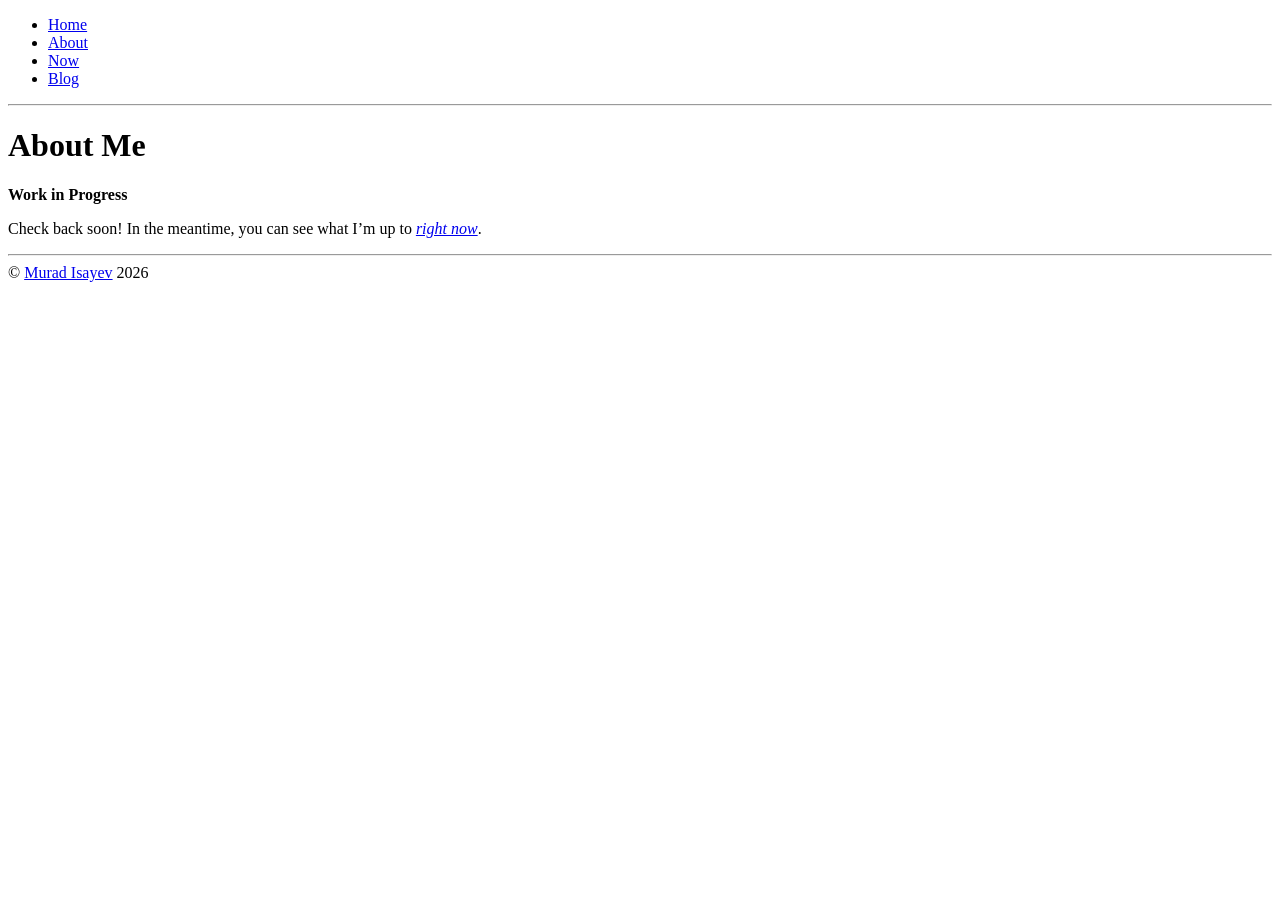
==== public/about/index.html @ 705688ff "Update Home page content and navigation links" ====
<!DOCTYPE html>
<html lang="en-us">
  <head><script src="/livereload.js?mindelay=10&amp;v=2&amp;port=1313&amp;path=livereload" data-no-instant defer></script>
    <meta charset="utf-8">
    <meta name="viewport" content="width=device-width, initial-scale=1">
    <title>About Me | Murad Isayev</title>
    <link rel="stylesheet" href="/css/style.css" />
    <link rel="stylesheet" href="/css/fonts.css" />
    
  </head>

  <body>
    <nav>
    <ul class="menu">
      
      <li><a href="/">Home</a></li>
      
      <li><a href="/about/">About</a></li>
      
      <li><a href="/now/">Now</a></li>
      
      <li><a href="/post/">Blog</a></li>
      
    </ul>
    <hr/>
    </nav>

<div class="article-meta">
<h1><span class="title">About Me</span></h1>


</div>

<main>
<p><strong>Work in Progress</strong></p>
<p>Check back soon! In the meantime, you can see what I&rsquo;m up to <a href="/now"><em>right now</em></a>.</p>

</main>

  <footer>
  
  
  <hr/>
  © <a href="https://muradisayev.me">Murad Isayev</a> 2026
  
  </footer>
  </body>
</html>
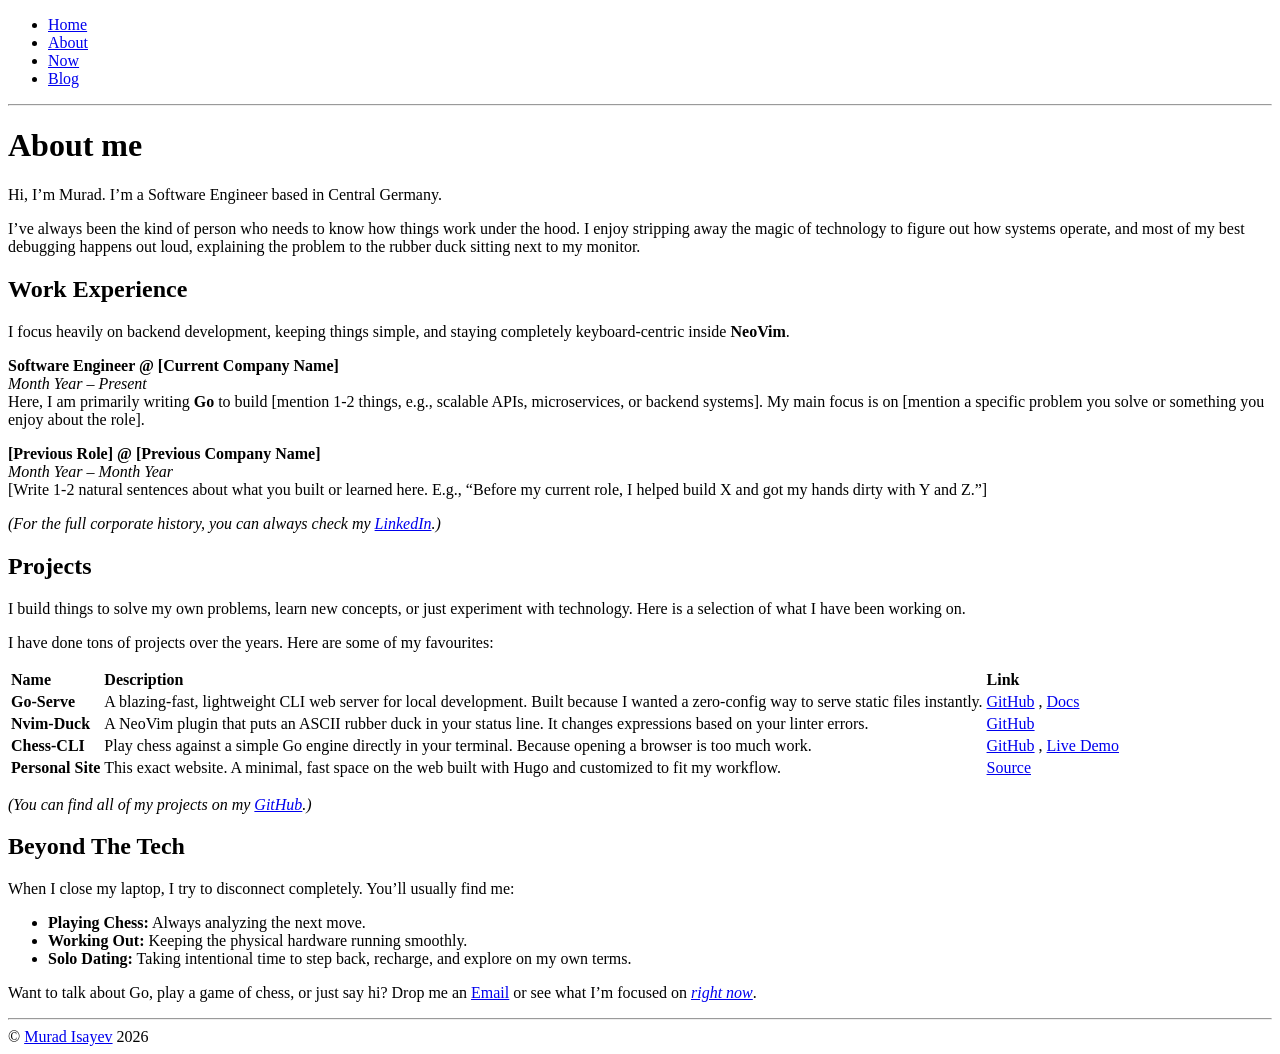
==== commit 55de5040: "feat: add projects table and WIP about page template with profile image" ====
--- a/public/about/index.html
+++ b/public/about/index.html
@@ -3,7 +3,7 @@
   <head><script src="/livereload.js?mindelay=10&amp;v=2&amp;port=1313&amp;path=livereload" data-no-instant defer></script>
     <meta charset="utf-8">
     <meta name="viewport" content="width=device-width, initial-scale=1">
-    <title>About Me | Murad Isayev</title>
+    <title>About me | Murad Isayev</title>
     <link rel="stylesheet" href="/css/style.css" />
     <link rel="stylesheet" href="/css/fonts.css" />
     
@@ -26,14 +26,67 @@
     </nav>
 
 <div class="article-meta">
-<h1><span class="title">About Me</span></h1>
+<h1><span class="title">About me</span></h1>
 
 
 </div>
 
 <main>
-<p><strong>Work in Progress</strong></p>
-<p>Check back soon! In the meantime, you can see what I&rsquo;m up to <a href="/now"><em>right now</em></a>.</p>
+<p>Hi, I&rsquo;m Murad. I&rsquo;m a Software Engineer based in Central Germany.</p>
+<p>I’ve always been the kind of person who needs to know how things work under the hood. I enjoy stripping away the magic of technology to figure out how systems operate, and most of my best debugging happens out loud, explaining the problem to the rubber duck sitting next to my monitor.</p>
+<h2 id="work-experience">Work Experience</h2>
+<p>I focus heavily on backend development, keeping things simple, and staying completely keyboard-centric inside <strong>NeoVim</strong>.</p>
+<p><strong>Software Engineer @ [Current Company Name]</strong><br>
+<em>Month Year – Present</em><br>
+Here, I am primarily writing <strong>Go</strong> to build [mention 1-2 things, e.g., scalable APIs, microservices, or backend systems]. My main focus is on [mention a specific problem you solve or something you enjoy about the role].</p>
+<p><strong>[Previous Role] @ [Previous Company Name]</strong><br>
+<em>Month Year – Month Year</em><br>
+[Write 1-2 natural sentences about what you built or learned here. E.g., &ldquo;Before my current role, I helped build X and got my hands dirty with Y and Z.&rdquo;]</p>
+<p><em>(For the full corporate history, you can always check my <a href="https://linkedin.com/in/muradisayev">LinkedIn</a>.)</em></p>
+<h2 id="projects">Projects</h2>
+<p>I build things to solve my own problems, learn new concepts, or just experiment with technology. Here is a selection of what I have been working on.</p>
+<p>I have done tons of projects over the years. Here are some of my favourites:</p>
+<table>
+	<thead>
+			<tr>
+					<th style="text-align: left">Name</th>
+					<th style="text-align: left">Description</th>
+					<th style="text-align: left">Link</th>
+			</tr>
+	</thead>
+	<tbody>
+			<tr>
+					<td style="text-align: left"><strong>Go-Serve</strong></td>
+					<td style="text-align: left">A blazing-fast, lightweight CLI web server for local development. Built because I wanted a zero-config way to serve static files instantly.</td>
+					<td style="text-align: left"><a href="https://github.com/">GitHub</a> , <a href="https://github.com/">Docs</a></td>
+			</tr>
+			<tr>
+					<td style="text-align: left"><strong>Nvim-Duck</strong></td>
+					<td style="text-align: left">A NeoVim plugin that puts an ASCII rubber duck in your status line. It changes expressions based on your linter errors.</td>
+					<td style="text-align: left"><a href="https://github.com/">GitHub</a></td>
+			</tr>
+			<tr>
+					<td style="text-align: left"><strong>Chess-CLI</strong></td>
+					<td style="text-align: left">Play chess against a simple Go engine directly in your terminal. Because opening a browser is too much work.</td>
+					<td style="text-align: left"><a href="https://github.com/">GitHub</a> , <a href="https://github.com/">Live Demo</a></td>
+			</tr>
+			<tr>
+					<td style="text-align: left"><strong>Personal Site</strong></td>
+					<td style="text-align: left">This exact website. A minimal, fast space on the web built with Hugo and customized to fit my workflow.</td>
+					<td style="text-align: left"><a href="https://github.com/">Source</a></td>
+			</tr>
+	</tbody>
+</table>
+<!-- > **Note:** You can find all of my projects over on my [GitHub](https://github.com/MuradIsayev). -->
+<p><em>(You can find all of my projects on my <a href="https://github.com/MuradIsayev">GitHub</a>.)</em></p>
+<h2 id="beyond-the-tech">Beyond The Tech</h2>
+<p>When I close my laptop, I try to disconnect completely. You’ll usually find me:</p>
+<ul>
+<li><strong>Playing Chess:</strong> Always analyzing the next move.</li>
+<li><strong>Working Out:</strong> Keeping the physical hardware running smoothly.</li>
+<li><strong>Solo Dating:</strong> Taking intentional time to step back, recharge, and explore on my own terms.</li>
+</ul>
+<p>Want to talk about Go, play a game of chess, or just say hi? Drop me an <a href="mailto:isayev.murad@outlook.com">Email</a> or see what I&rsquo;m focused on <a href="/now"><em>right now</em></a>.</p>
 
 </main>
 
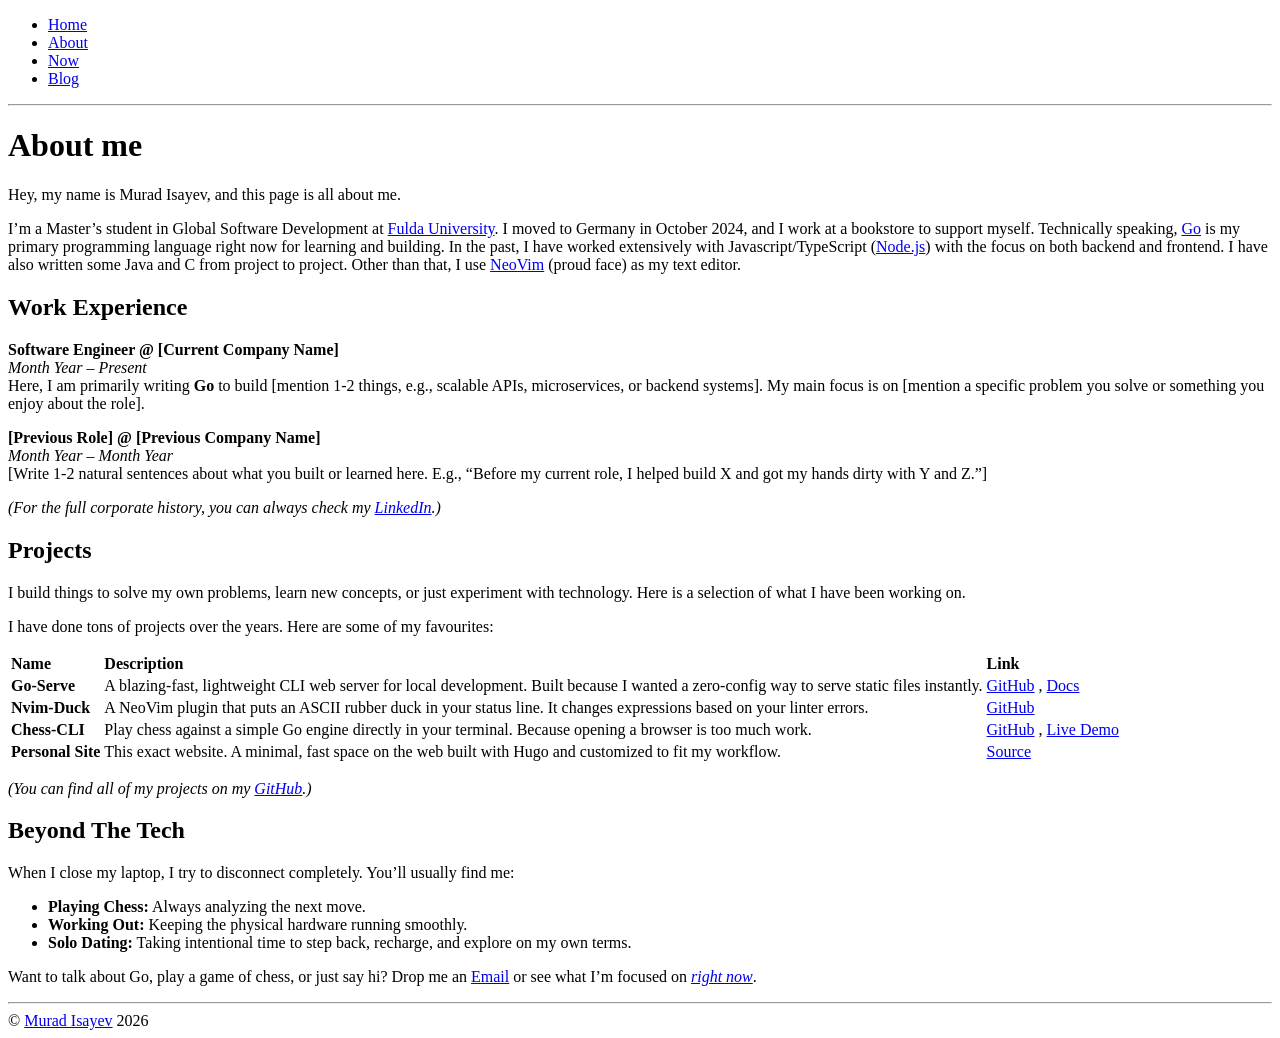
==== commit 40348a2d: "feat(about): add about me introduction" ====
--- a/public/about/index.html
+++ b/public/about/index.html
@@ -32,10 +32,10 @@
 </div>
 
 <main>
-<p>Hi, I&rsquo;m Murad. I&rsquo;m a Software Engineer based in Central Germany.</p>
-<p>I’ve always been the kind of person who needs to know how things work under the hood. I enjoy stripping away the magic of technology to figure out how systems operate, and most of my best debugging happens out loud, explaining the problem to the rubber duck sitting next to my monitor.</p>
+<p>Hey, my name is Murad Isayev, and this page is all about me.</p>
+<p>I&rsquo;m a Master&rsquo;s student in Global Software Development at <a href="https://www.hs-fulda.de/en/">Fulda University</a>. I moved to Germany in October 2024, and I work at a bookstore to support myself.
+Technically speaking, <a href="https://go.dev/">Go</a> is my primary programming language right now for learning and building. In the past, I have worked extensively with Javascript/TypeScript (<a href="https://nodejs.org/">Node.js</a>) with the focus on both backend and frontend. I have also written some Java and C from project to project. Other than that, I use <a href="https://neovim.io/">NeoVim</a> (proud face) as my text editor.</p>
 <h2 id="work-experience">Work Experience</h2>
-<p>I focus heavily on backend development, keeping things simple, and staying completely keyboard-centric inside <strong>NeoVim</strong>.</p>
 <p><strong>Software Engineer @ [Current Company Name]</strong><br>
 <em>Month Year – Present</em><br>
 Here, I am primarily writing <strong>Go</strong> to build [mention 1-2 things, e.g., scalable APIs, microservices, or backend systems]. My main focus is on [mention a specific problem you solve or something you enjoy about the role].</p>
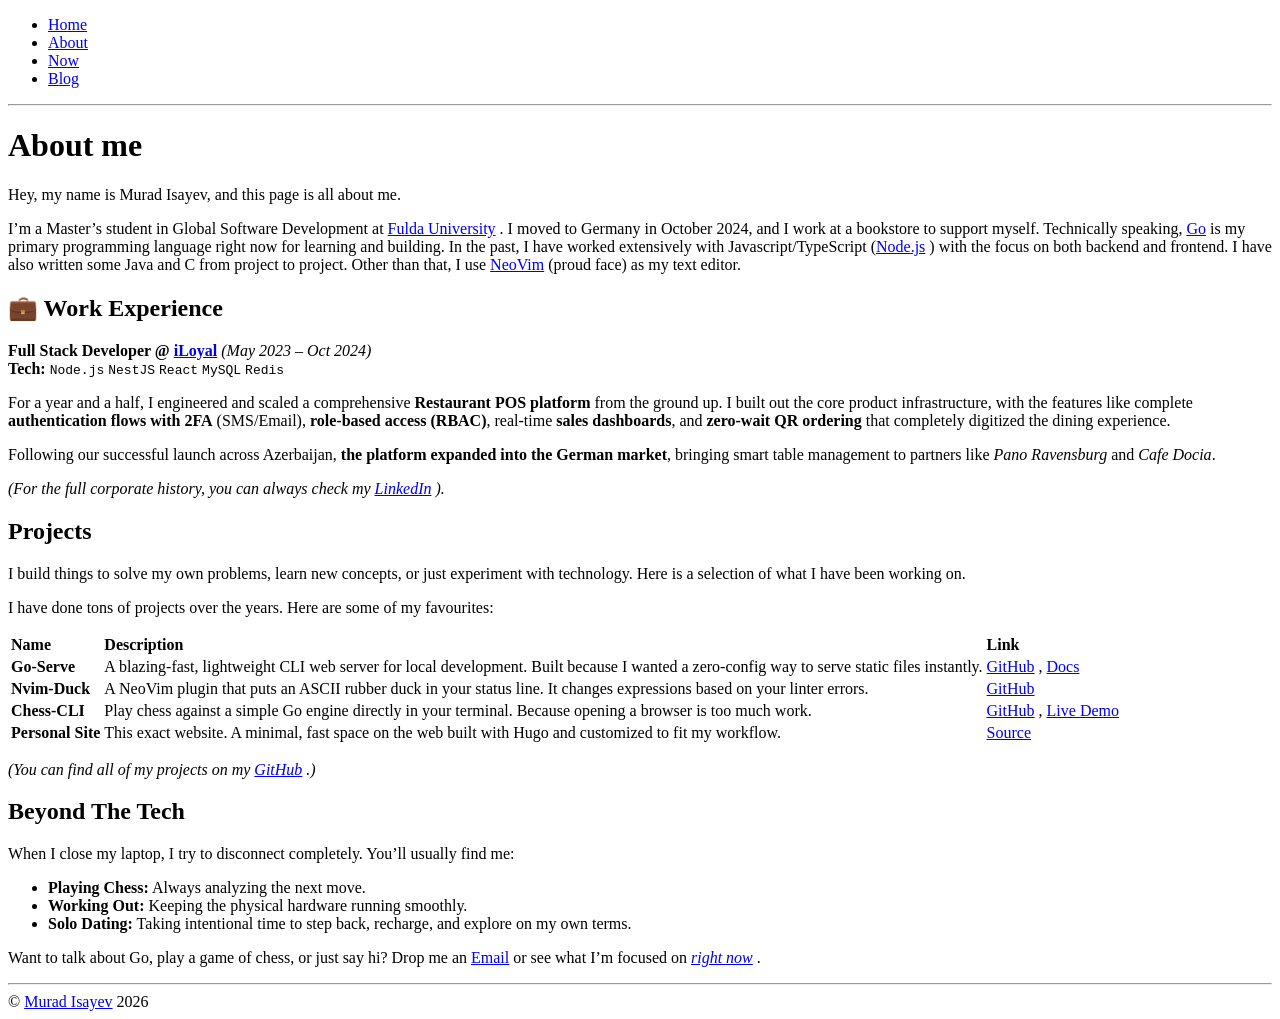
==== commit bd632f9a: "feat: draft initial work experience structure and setup external links" ====
--- a/public/about/index.html
+++ b/public/about/index.html
@@ -33,16 +33,25 @@
 
 <main>
 <p>Hey, my name is Murad Isayev, and this page is all about me.</p>
-<p>I&rsquo;m a Master&rsquo;s student in Global Software Development at <a href="https://www.hs-fulda.de/en/">Fulda University</a>. I moved to Germany in October 2024, and I work at a bookstore to support myself.
-Technically speaking, <a href="https://go.dev/">Go</a> is my primary programming language right now for learning and building. In the past, I have worked extensively with Javascript/TypeScript (<a href="https://nodejs.org/">Node.js</a>) with the focus on both backend and frontend. I have also written some Java and C from project to project. Other than that, I use <a href="https://neovim.io/">NeoVim</a> (proud face) as my text editor.</p>
-<h2 id="work-experience">Work Experience</h2>
-<p><strong>Software Engineer @ [Current Company Name]</strong><br>
-<em>Month Year – Present</em><br>
-Here, I am primarily writing <strong>Go</strong> to build [mention 1-2 things, e.g., scalable APIs, microservices, or backend systems]. My main focus is on [mention a specific problem you solve or something you enjoy about the role].</p>
-<p><strong>[Previous Role] @ [Previous Company Name]</strong><br>
-<em>Month Year – Month Year</em><br>
-[Write 1-2 natural sentences about what you built or learned here. E.g., &ldquo;Before my current role, I helped build X and got my hands dirty with Y and Z.&rdquo;]</p>
-<p><em>(For the full corporate history, you can always check my <a href="https://linkedin.com/in/muradisayev">LinkedIn</a>.)</em></p>
+<p>I&rsquo;m a Master&rsquo;s student in Global Software Development at <a href="https://www.hs-fulda.de/en/"  target="_blank" rel="noopener noreferrer" >Fulda University</a>
+. I moved to Germany in October 2024, and I work at a bookstore to support myself.
+Technically speaking, <a href="https://go.dev/"  target="_blank" rel="noopener noreferrer" >Go</a>
+ is my primary programming language right now for learning and building. In the past, I have worked extensively with Javascript/TypeScript (<a href="https://nodejs.org/"  target="_blank" rel="noopener noreferrer" >Node.js</a>
+) with the focus on both backend and frontend. I have also written some Java and C from project to project. Other than that, I use <a href="https://neovim.io/"  target="_blank" rel="noopener noreferrer" >NeoVim</a>
+ (proud face) as my text editor.</p>
+<h2 id="-work-experience">💼 Work Experience</h2>
+<p><strong>Full Stack Developer @ <a href="https://iloyal.app/"  target="_blank" rel="noopener noreferrer" >iLoyal</a>
+</strong> <em>(May 2023 – Oct 2024)</em><br>
+<strong>Tech:</strong> <code>Node.js</code> <code>NestJS</code> <code>React</code> <code>MySQL</code> <code>Redis</code></p>
+<p>For a year and a half, I engineered and scaled a comprehensive <strong>Restaurant POS platform</strong> from the ground up. I built out the core product infrastructure, with the features like complete <strong>authentication flows with 2FA</strong> (SMS/Email), <strong>role-based access (RBAC)</strong>, real-time <strong>sales dashboards</strong>, and <strong>zero-wait QR ordering</strong> that completely digitized the dining experience.</p>
+<p>Following our successful launch across Azerbaijan, <strong>the platform expanded into the German market</strong>, bringing smart table management to partners like <em>Pano Ravensburg</em> and <em>Cafe Docia</em>.</p>
+<p><em>(For the full corporate history, you can always check my <a href="https://linkedin.com/in/muradisayev"  target="_blank" rel="noopener noreferrer" >LinkedIn</a>
+).</em></p>
+<!-- * **Product Launch & Delivery:** Played a key role in the **official platform launch**, contributing to multiple successful release cycles under strict deadlines. The system is now **widely used by cafes and restaurants across Azerbaijan**. -->
+<!-- * **German Expansion:** Drove the technical rollout into the **German market** (partnering with *Pano Ravensburg* and *Cafe Docia*), deploying **zero-wait QR ordering** and smart table management. -->
+<!-- * **Core Engineering:** Architected a secure B2B registration flow with **Role-Based Access Control (RBAC)** and built interactive, **real-time sales dashboards**. -->
+<!-- * **Feature Optimization:** Implemented automated discount schedulers and drag-and-drop menu prioritization to help businesses **dynamically boost sales**. -->
+<!---->
 <h2 id="projects">Projects</h2>
 <p>I build things to solve my own problems, learn new concepts, or just experiment with technology. Here is a selection of what I have been working on.</p>
 <p>I have done tons of projects over the years. Here are some of my favourites:</p>
@@ -58,27 +67,34 @@
 			<tr>
 					<td style="text-align: left"><strong>Go-Serve</strong></td>
 					<td style="text-align: left">A blazing-fast, lightweight CLI web server for local development. Built because I wanted a zero-config way to serve static files instantly.</td>
-					<td style="text-align: left"><a href="https://github.com/">GitHub</a> , <a href="https://github.com/">Docs</a></td>
+					<td style="text-align: left"><a href="https://github.com/"  target="_blank" rel="noopener noreferrer" >GitHub</a>
+ , <a href="https://github.com/"  target="_blank" rel="noopener noreferrer" >Docs</a>
+</td>
 			</tr>
 			<tr>
 					<td style="text-align: left"><strong>Nvim-Duck</strong></td>
 					<td style="text-align: left">A NeoVim plugin that puts an ASCII rubber duck in your status line. It changes expressions based on your linter errors.</td>
-					<td style="text-align: left"><a href="https://github.com/">GitHub</a></td>
+					<td style="text-align: left"><a href="https://github.com/"  target="_blank" rel="noopener noreferrer" >GitHub</a>
+</td>
 			</tr>
 			<tr>
 					<td style="text-align: left"><strong>Chess-CLI</strong></td>
 					<td style="text-align: left">Play chess against a simple Go engine directly in your terminal. Because opening a browser is too much work.</td>
-					<td style="text-align: left"><a href="https://github.com/">GitHub</a> , <a href="https://github.com/">Live Demo</a></td>
+					<td style="text-align: left"><a href="https://github.com/"  target="_blank" rel="noopener noreferrer" >GitHub</a>
+ , <a href="https://github.com/"  target="_blank" rel="noopener noreferrer" >Live Demo</a>
+</td>
 			</tr>
 			<tr>
 					<td style="text-align: left"><strong>Personal Site</strong></td>
 					<td style="text-align: left">This exact website. A minimal, fast space on the web built with Hugo and customized to fit my workflow.</td>
-					<td style="text-align: left"><a href="https://github.com/">Source</a></td>
+					<td style="text-align: left"><a href="https://github.com/"  target="_blank" rel="noopener noreferrer" >Source</a>
+</td>
 			</tr>
 	</tbody>
 </table>
 <!-- > **Note:** You can find all of my projects over on my [GitHub](https://github.com/MuradIsayev). -->
-<p><em>(You can find all of my projects on my <a href="https://github.com/MuradIsayev">GitHub</a>.)</em></p>
+<p><em>(You can find all of my projects on my <a href="https://github.com/MuradIsayev"  target="_blank" rel="noopener noreferrer" >GitHub</a>
+.)</em></p>
 <h2 id="beyond-the-tech">Beyond The Tech</h2>
 <p>When I close my laptop, I try to disconnect completely. You’ll usually find me:</p>
 <ul>
@@ -86,7 +102,9 @@
 <li><strong>Working Out:</strong> Keeping the physical hardware running smoothly.</li>
 <li><strong>Solo Dating:</strong> Taking intentional time to step back, recharge, and explore on my own terms.</li>
 </ul>
-<p>Want to talk about Go, play a game of chess, or just say hi? Drop me an <a href="mailto:isayev.murad@outlook.com">Email</a> or see what I&rsquo;m focused on <a href="/now"><em>right now</em></a>.</p>
+<p>Want to talk about Go, play a game of chess, or just say hi? Drop me an <a href="mailto:isayev.murad@outlook.com" >Email</a>
+ or see what I&rsquo;m focused on <a href="/now" ><em>right now</em></a>
+.</p>
 
 </main>
 
@@ -94,7 +112,8 @@
   
   
   <hr/>
-  © <a href="https://muradisayev.me">Murad Isayev</a> 2026
+  © <a href="https://muradisayev.me"  target="_blank" rel="noopener noreferrer" >Murad Isayev</a>
+ 2026
   
   </footer>
   </body>
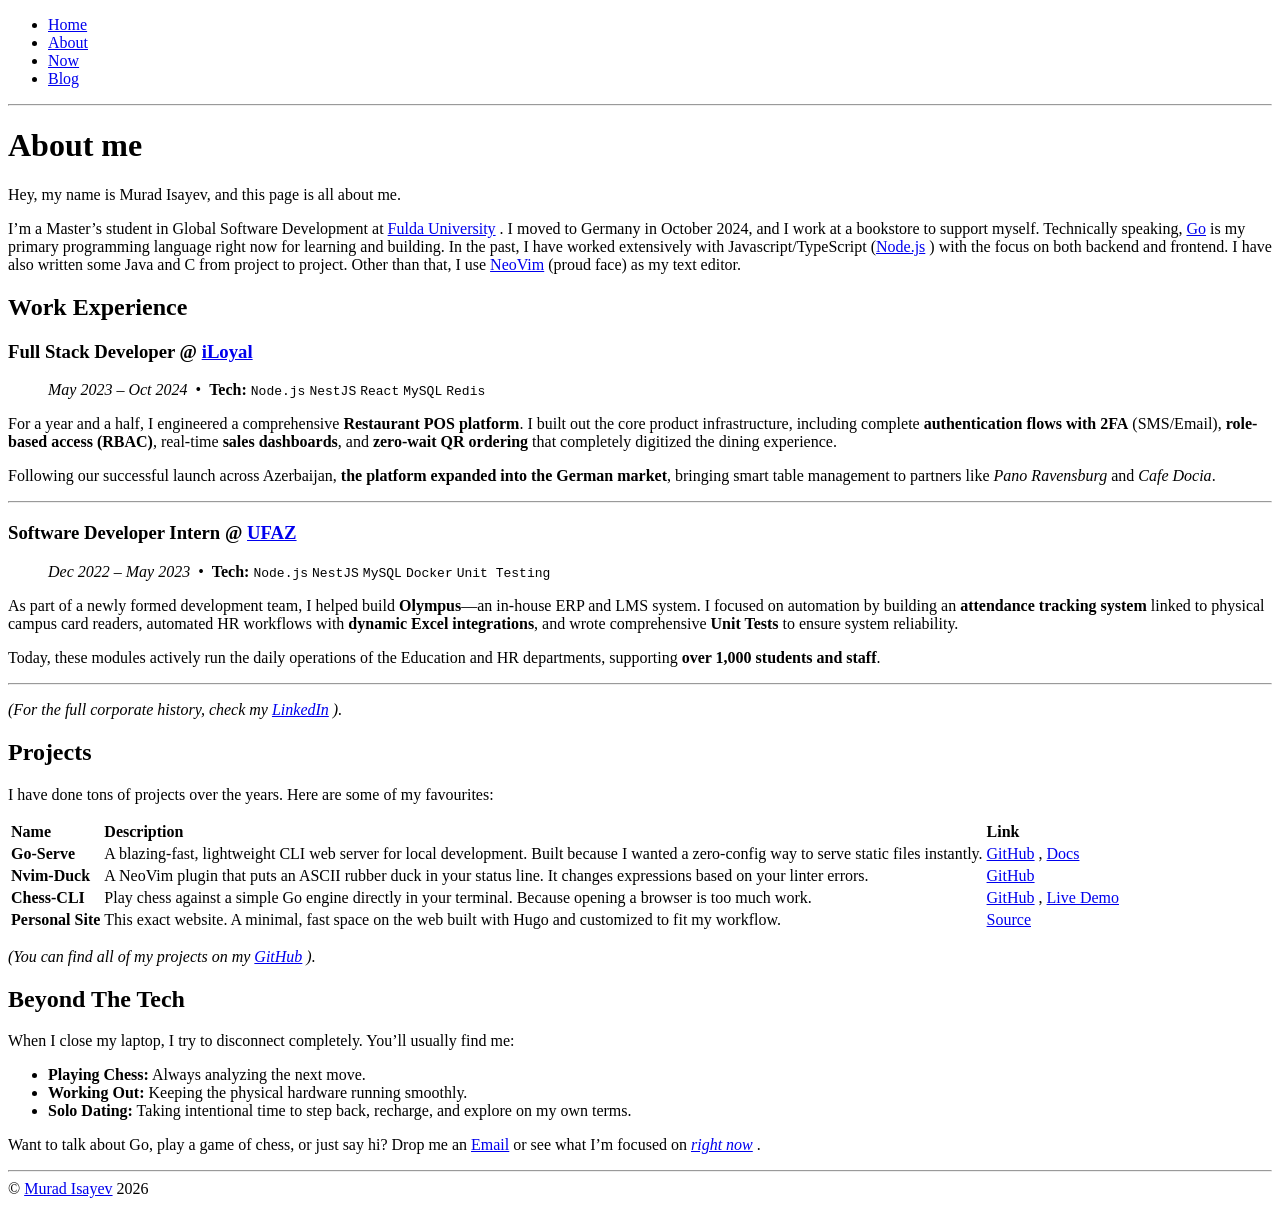
==== commit ab9d2cc6: "feat(about): complete work experience section with new structure" ====
--- a/public/about/index.html
+++ b/public/about/index.html
@@ -39,21 +39,38 @@
  is my primary programming language right now for learning and building. In the past, I have worked extensively with Javascript/TypeScript (<a href="https://nodejs.org/"  target="_blank" rel="noopener noreferrer" >Node.js</a>
 ) with the focus on both backend and frontend. I have also written some Java and C from project to project. Other than that, I use <a href="https://neovim.io/"  target="_blank" rel="noopener noreferrer" >NeoVim</a>
  (proud face) as my text editor.</p>
-<h2 id="-work-experience">💼 Work Experience</h2>
-<p><strong>Full Stack Developer @ <a href="https://iloyal.app/"  target="_blank" rel="noopener noreferrer" >iLoyal</a>
-</strong> <em>(May 2023 – Oct 2024)</em><br>
-<strong>Tech:</strong> <code>Node.js</code> <code>NestJS</code> <code>React</code> <code>MySQL</code> <code>Redis</code></p>
-<p>For a year and a half, I engineered and scaled a comprehensive <strong>Restaurant POS platform</strong> from the ground up. I built out the core product infrastructure, with the features like complete <strong>authentication flows with 2FA</strong> (SMS/Email), <strong>role-based access (RBAC)</strong>, real-time <strong>sales dashboards</strong>, and <strong>zero-wait QR ordering</strong> that completely digitized the dining experience.</p>
+<h2 id="work-experience">Work Experience</h2>
+<h3 id="full-stack-developer--iloyal">Full Stack Developer @ <a href="https://iloyal.app/"  target="_blank" rel="noopener noreferrer" >iLoyal</a>
+</h3>
+<blockquote>
+<p><em>May 2023 – Oct 2024</em>  •  <strong>Tech:</strong> <kbd>Node.js</kbd> <kbd>NestJS</kbd> <kbd>React</kbd> <kbd>MySQL</kbd> <kbd>Redis</kbd></p>
+</blockquote>
+<p>For a year and a half, I engineered a comprehensive <strong>Restaurant POS platform</strong>. I built out the core product infrastructure, including complete <strong>authentication flows with 2FA</strong> (SMS/Email), <strong>role-based access (RBAC)</strong>, real-time <strong>sales dashboards</strong>, and <strong>zero-wait QR ordering</strong> that completely digitized the dining experience.</p>
 <p>Following our successful launch across Azerbaijan, <strong>the platform expanded into the German market</strong>, bringing smart table management to partners like <em>Pano Ravensburg</em> and <em>Cafe Docia</em>.</p>
-<p><em>(For the full corporate history, you can always check my <a href="https://linkedin.com/in/muradisayev"  target="_blank" rel="noopener noreferrer" >LinkedIn</a>
+<hr>
+<h3 id="software-developer-intern--ufaz">Software Developer Intern @ <a href="https://www.ufaz.az/"  target="_blank" rel="noopener noreferrer" >UFAZ</a>
+</h3>
+<blockquote>
+<p><em>Dec 2022 – May 2023</em>  •  <strong>Tech:</strong> <kbd>Node.js</kbd> <kbd>NestJS</kbd> <kbd>MySQL</kbd> <kbd>Docker</kbd> <kbd>Unit Testing</kbd></p>
+</blockquote>
+<p>As part of a newly formed development team, I helped build <strong>Olympus</strong>—an in-house ERP and LMS system. I focused on automation by building an <strong>attendance tracking system</strong> linked to physical campus card readers, automated HR workflows with <strong>dynamic Excel integrations</strong>, and wrote comprehensive <strong>Unit Tests</strong> to ensure system reliability.</p>
+<p>Today, these modules actively run the daily operations of the Education and HR departments, supporting <strong>over 1,000 students and staff</strong>.</p>
+<hr>
+<p><em>(For the full corporate history, check my <a href="https://linkedin.com/in/muradisayev"  target="_blank" rel="noopener noreferrer" >LinkedIn</a>
 ).</em></p>
 <!-- * **Product Launch & Delivery:** Played a key role in the **official platform launch**, contributing to multiple successful release cycles under strict deadlines. The system is now **widely used by cafes and restaurants across Azerbaijan**. -->
 <!-- * **German Expansion:** Drove the technical rollout into the **German market** (partnering with *Pano Ravensburg* and *Cafe Docia*), deploying **zero-wait QR ordering** and smart table management. -->
 <!-- * **Core Engineering:** Architected a secure B2B registration flow with **Role-Based Access Control (RBAC)** and built interactive, **real-time sales dashboards**. -->
 <!-- * **Feature Optimization:** Implemented automated discount schedulers and drag-and-drop menu prioritization to help businesses **dynamically boost sales**. -->
 <!---->
+<!-- Platform Architecture: Co-developed Olympus, an in-house ERP and LMS system that centralized daily academic and administrative operations for 1,000+ students and staff. -->
+<!---->
+<!-- Hardware Integration: Engineered an automated attendance tracking module linking directly to physical campus card readers, eliminating manual tracking. -->
+<!---->
+<!-- Workflow Automation: Streamlined HR department operations by developing dynamic Excel integrations to replace manual administrative data entry. -->
+<!---->
+<!-- System Reliability: Implemented comprehensive Unit Tests to minimize production errors, ensure stable deployments, and accelerate the team's development cycles. -->
 <h2 id="projects">Projects</h2>
-<p>I build things to solve my own problems, learn new concepts, or just experiment with technology. Here is a selection of what I have been working on.</p>
 <p>I have done tons of projects over the years. Here are some of my favourites:</p>
 <table>
 	<thead>
@@ -94,7 +111,7 @@
 </table>
 <!-- > **Note:** You can find all of my projects over on my [GitHub](https://github.com/MuradIsayev). -->
 <p><em>(You can find all of my projects on my <a href="https://github.com/MuradIsayev"  target="_blank" rel="noopener noreferrer" >GitHub</a>
-.)</em></p>
+).</em></p>
 <h2 id="beyond-the-tech">Beyond The Tech</h2>
 <p>When I close my laptop, I try to disconnect completely. You’ll usually find me:</p>
 <ul>
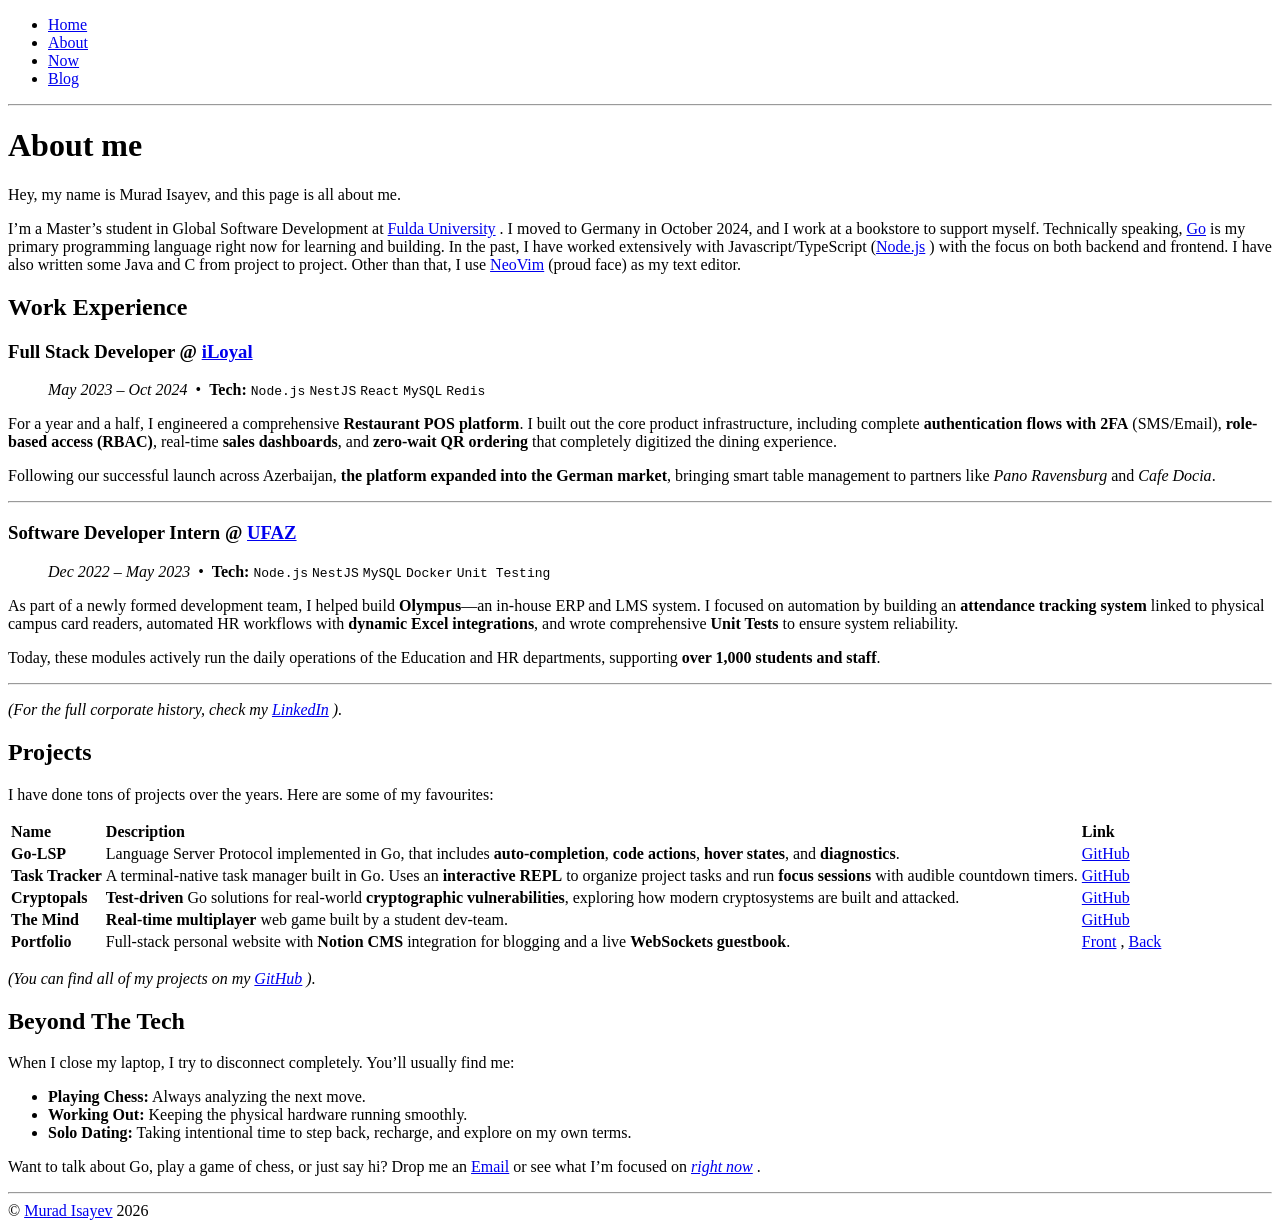
==== commit 361ffabf: "feat(projects): complete projects section with descriptions, links, and highlights" ====
--- a/public/about/index.html
+++ b/public/about/index.html
@@ -82,34 +82,38 @@
 	</thead>
 	<tbody>
 			<tr>
-					<td style="text-align: left"><strong>Go-Serve</strong></td>
-					<td style="text-align: left">A blazing-fast, lightweight CLI web server for local development. Built because I wanted a zero-config way to serve static files instantly.</td>
-					<td style="text-align: left"><a href="https://github.com/"  target="_blank" rel="noopener noreferrer" >GitHub</a>
- , <a href="https://github.com/"  target="_blank" rel="noopener noreferrer" >Docs</a>
+					<td style="text-align: left"><strong>Go-LSP</strong></td>
+					<td style="text-align: left">Language Server Protocol implemented in Go, that includes <strong>auto-completion</strong>, <strong>code actions</strong>, <strong>hover states</strong>, and <strong>diagnostics</strong>.</td>
+					<td style="text-align: left"><a href="https://github.com/MuradIsayev/go-lsp"  target="_blank" rel="noopener noreferrer" >GitHub</a>
 </td>
 			</tr>
 			<tr>
-					<td style="text-align: left"><strong>Nvim-Duck</strong></td>
-					<td style="text-align: left">A NeoVim plugin that puts an ASCII rubber duck in your status line. It changes expressions based on your linter errors.</td>
-					<td style="text-align: left"><a href="https://github.com/"  target="_blank" rel="noopener noreferrer" >GitHub</a>
+					<td style="text-align: left"><strong>Task Tracker</strong></td>
+					<td style="text-align: left">A terminal-native task manager built in Go. Uses an <strong>interactive REPL</strong> to organize project tasks and run <strong>focus sessions</strong> with audible countdown timers.</td>
+					<td style="text-align: left"><a href="https://github.com/MuradIsayev/todo-tracker-go"  target="_blank" rel="noopener noreferrer" >GitHub</a>
 </td>
 			</tr>
 			<tr>
-					<td style="text-align: left"><strong>Chess-CLI</strong></td>
-					<td style="text-align: left">Play chess against a simple Go engine directly in your terminal. Because opening a browser is too much work.</td>
-					<td style="text-align: left"><a href="https://github.com/"  target="_blank" rel="noopener noreferrer" >GitHub</a>
- , <a href="https://github.com/"  target="_blank" rel="noopener noreferrer" >Live Demo</a>
+					<td style="text-align: left"><strong>Cryptopals</strong></td>
+					<td style="text-align: left"><strong>Test-driven</strong> Go solutions for real-world <strong>cryptographic vulnerabilities</strong>, exploring how modern cryptosystems are built and attacked.</td>
+					<td style="text-align: left"><a href="https://github.com/MuradIsayev/cryptopals-challenges-go"  target="_blank" rel="noopener noreferrer" >GitHub</a>
 </td>
 			</tr>
 			<tr>
-					<td style="text-align: left"><strong>Personal Site</strong></td>
-					<td style="text-align: left">This exact website. A minimal, fast space on the web built with Hugo and customized to fit my workflow.</td>
-					<td style="text-align: left"><a href="https://github.com/"  target="_blank" rel="noopener noreferrer" >Source</a>
+					<td style="text-align: left"><strong>The Mind</strong></td>
+					<td style="text-align: left"><strong>Real-time multiplayer</strong> web game built by a student dev-team.</td>
+					<td style="text-align: left"><a href="https://github.com/MuradIsayev/TheMind-boardgame"  target="_blank" rel="noopener noreferrer" >GitHub</a>
+</td>
+			</tr>
+			<tr>
+					<td style="text-align: left"><strong>Portfolio</strong></td>
+					<td style="text-align: left">Full-stack personal website with <strong>Notion CMS</strong> integration for blogging and a live <strong>WebSockets guestbook</strong>.</td>
+					<td style="text-align: left"><a href="https://github.com/MuradIsayev/portfolio-front"  target="_blank" rel="noopener noreferrer" >Front</a>
+ , <a href="https://github.com/MuradIsayev/portfolio-back"  target="_blank" rel="noopener noreferrer" >Back</a>
 </td>
 			</tr>
 	</tbody>
 </table>
-<!-- > **Note:** You can find all of my projects over on my [GitHub](https://github.com/MuradIsayev). -->
 <p><em>(You can find all of my projects on my <a href="https://github.com/MuradIsayev"  target="_blank" rel="noopener noreferrer" >GitHub</a>
 ).</em></p>
 <h2 id="beyond-the-tech">Beyond The Tech</h2>
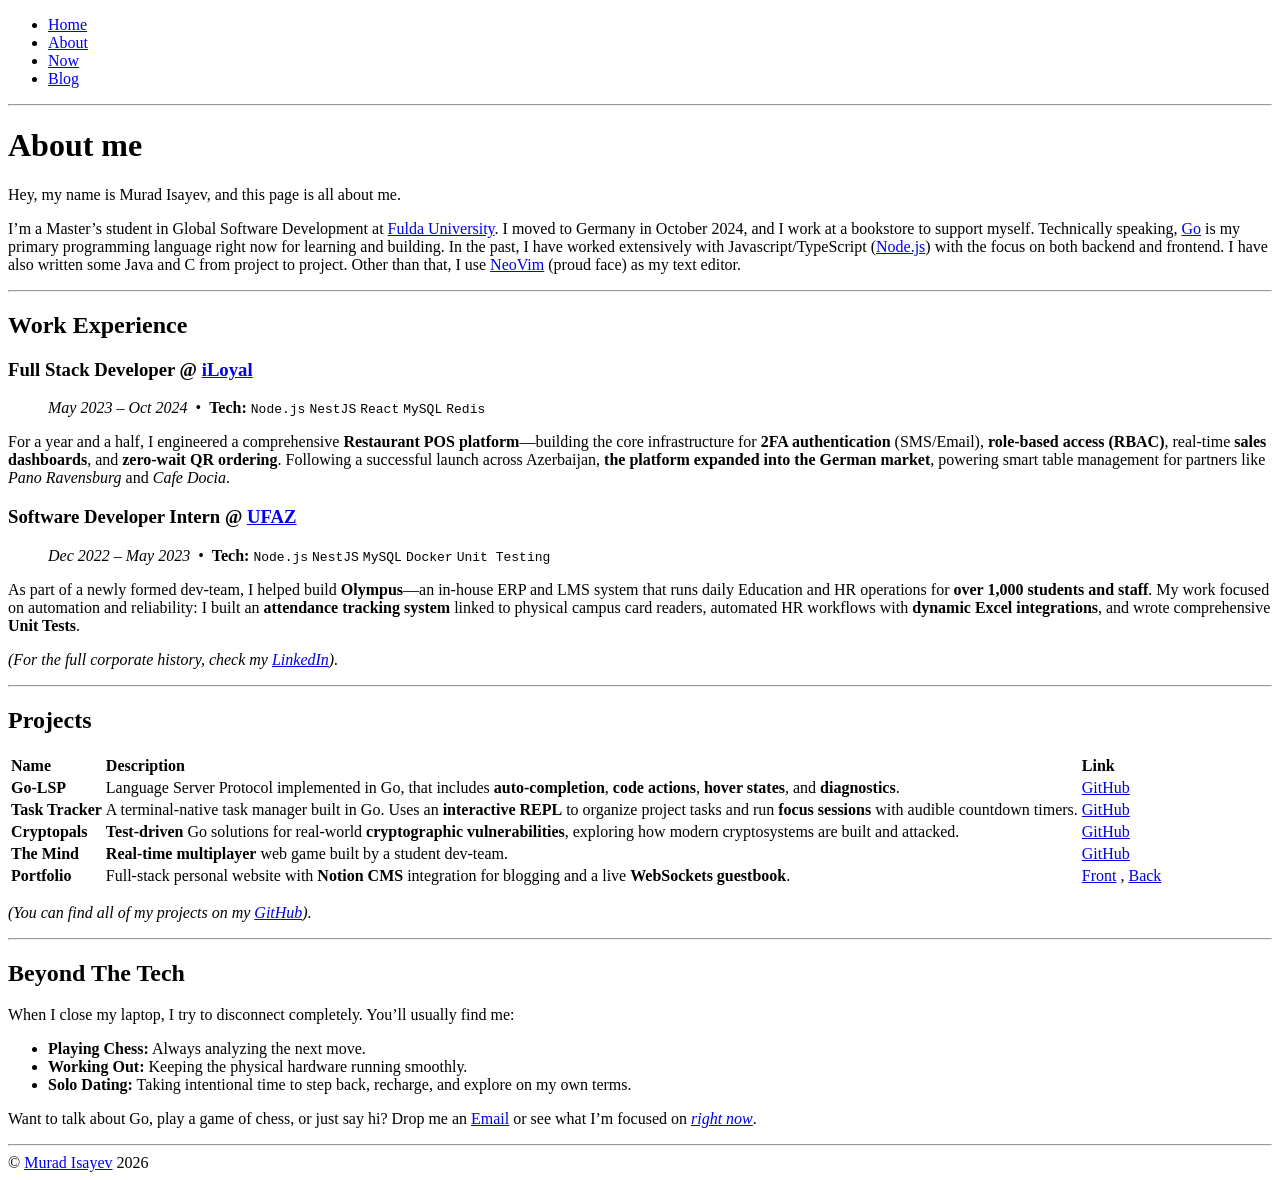
==== commit f0a7d49b: "chore: update about page content and layout" ====
--- a/public/about/index.html
+++ b/public/about/index.html
@@ -33,31 +33,22 @@
 
 <main>
 <p>Hey, my name is Murad Isayev, and this page is all about me.</p>
-<p>I&rsquo;m a Master&rsquo;s student in Global Software Development at <a href="https://www.hs-fulda.de/en/"  target="_blank" rel="noopener noreferrer" >Fulda University</a>
-. I moved to Germany in October 2024, and I work at a bookstore to support myself.
-Technically speaking, <a href="https://go.dev/"  target="_blank" rel="noopener noreferrer" >Go</a>
- is my primary programming language right now for learning and building. In the past, I have worked extensively with Javascript/TypeScript (<a href="https://nodejs.org/"  target="_blank" rel="noopener noreferrer" >Node.js</a>
-) with the focus on both backend and frontend. I have also written some Java and C from project to project. Other than that, I use <a href="https://neovim.io/"  target="_blank" rel="noopener noreferrer" >NeoVim</a>
- (proud face) as my text editor.</p>
+<p>I&rsquo;m a Master&rsquo;s student in Global Software Development at <a href="https://www.hs-fulda.de/en/" target="_blank" rel="noopener" >Fulda University</a>. I moved to Germany in October 2024, and I work at a bookstore to support myself.
+Technically speaking, <a href="https://go.dev/" target="_blank" rel="noopener" >Go</a> is my primary programming language right now for learning and building. In the past, I have worked extensively with Javascript/TypeScript (<a href="https://nodejs.org/" target="_blank" rel="noopener" >Node.js</a>) with the focus on both backend and frontend. I have also written some Java and C from project to project. Other than that, I use <a href="https://neovim.io/" target="_blank" rel="noopener" >NeoVim</a> (proud face) as my text editor.</p>
+<hr>
 <h2 id="work-experience">Work Experience</h2>
-<h3 id="full-stack-developer--iloyal">Full Stack Developer @ <a href="https://iloyal.app/"  target="_blank" rel="noopener noreferrer" >iLoyal</a>
-</h3>
+<h3 id="full-stack-developer--iloyal">Full Stack Developer @ <a href="https://iloyal.app/" target="_blank" rel="noopener" >iLoyal</a></h3>
 <blockquote>
 <p><em>May 2023 – Oct 2024</em>  •  <strong>Tech:</strong> <kbd>Node.js</kbd> <kbd>NestJS</kbd> <kbd>React</kbd> <kbd>MySQL</kbd> <kbd>Redis</kbd></p>
 </blockquote>
-<p>For a year and a half, I engineered a comprehensive <strong>Restaurant POS platform</strong>. I built out the core product infrastructure, including complete <strong>authentication flows with 2FA</strong> (SMS/Email), <strong>role-based access (RBAC)</strong>, real-time <strong>sales dashboards</strong>, and <strong>zero-wait QR ordering</strong> that completely digitized the dining experience.</p>
-<p>Following our successful launch across Azerbaijan, <strong>the platform expanded into the German market</strong>, bringing smart table management to partners like <em>Pano Ravensburg</em> and <em>Cafe Docia</em>.</p>
-<hr>
-<h3 id="software-developer-intern--ufaz">Software Developer Intern @ <a href="https://www.ufaz.az/"  target="_blank" rel="noopener noreferrer" >UFAZ</a>
-</h3>
+<p>For a year and a half, I engineered a comprehensive <strong>Restaurant POS platform</strong>—building the core infrastructure for <strong>2FA authentication</strong> (SMS/Email), <strong>role-based access (RBAC)</strong>, real-time <strong>sales dashboards</strong>, and <strong>zero-wait QR ordering</strong>. Following a successful launch across Azerbaijan, <strong>the platform expanded into the German market</strong>, powering smart table management for partners like <em>Pano Ravensburg</em> and <em>Cafe Docia</em>.</p>
+<h3 id="software-developer-intern--ufaz">Software Developer Intern @ <a href="https://www.ufaz.az/" target="_blank" rel="noopener" >UFAZ</a></h3>
 <blockquote>
 <p><em>Dec 2022 – May 2023</em>  •  <strong>Tech:</strong> <kbd>Node.js</kbd> <kbd>NestJS</kbd> <kbd>MySQL</kbd> <kbd>Docker</kbd> <kbd>Unit Testing</kbd></p>
 </blockquote>
-<p>As part of a newly formed development team, I helped build <strong>Olympus</strong>—an in-house ERP and LMS system. I focused on automation by building an <strong>attendance tracking system</strong> linked to physical campus card readers, automated HR workflows with <strong>dynamic Excel integrations</strong>, and wrote comprehensive <strong>Unit Tests</strong> to ensure system reliability.</p>
-<p>Today, these modules actively run the daily operations of the Education and HR departments, supporting <strong>over 1,000 students and staff</strong>.</p>
+<p>As part of a newly formed dev-team, I helped build <strong>Olympus</strong>—an in-house ERP and LMS system that runs daily Education and HR operations for <strong>over 1,000 students and staff</strong>. My work focused on automation and reliability: I built an <strong>attendance tracking system</strong> linked to physical campus card readers, automated HR workflows with <strong>dynamic Excel integrations</strong>, and wrote comprehensive <strong>Unit Tests</strong>.</p>
+<p><em>(For the full corporate history, check my <a href="https://linkedin.com/in/muradisayev" target="_blank" rel="noopener" >LinkedIn</a>).</em></p>
 <hr>
-<p><em>(For the full corporate history, check my <a href="https://linkedin.com/in/muradisayev"  target="_blank" rel="noopener noreferrer" >LinkedIn</a>
-).</em></p>
 <!-- * **Product Launch & Delivery:** Played a key role in the **official platform launch**, contributing to multiple successful release cycles under strict deadlines. The system is now **widely used by cafes and restaurants across Azerbaijan**. -->
 <!-- * **German Expansion:** Drove the technical rollout into the **German market** (partnering with *Pano Ravensburg* and *Cafe Docia*), deploying **zero-wait QR ordering** and smart table management. -->
 <!-- * **Core Engineering:** Architected a secure B2B registration flow with **Role-Based Access Control (RBAC)** and built interactive, **real-time sales dashboards**. -->
@@ -71,7 +62,6 @@
 <!---->
 <!-- System Reliability: Implemented comprehensive Unit Tests to minimize production errors, ensure stable deployments, and accelerate the team's development cycles. -->
 <h2 id="projects">Projects</h2>
-<p>I have done tons of projects over the years. Here are some of my favourites:</p>
 <table>
 	<thead>
 			<tr>
@@ -84,38 +74,32 @@
 			<tr>
 					<td style="text-align: left"><strong>Go-LSP</strong></td>
 					<td style="text-align: left">Language Server Protocol implemented in Go, that includes <strong>auto-completion</strong>, <strong>code actions</strong>, <strong>hover states</strong>, and <strong>diagnostics</strong>.</td>
-					<td style="text-align: left"><a href="https://github.com/MuradIsayev/go-lsp"  target="_blank" rel="noopener noreferrer" >GitHub</a>
-</td>
+					<td style="text-align: left"><a href="https://github.com/MuradIsayev/go-lsp" target="_blank" rel="noopener" >GitHub</a></td>
 			</tr>
 			<tr>
 					<td style="text-align: left"><strong>Task Tracker</strong></td>
 					<td style="text-align: left">A terminal-native task manager built in Go. Uses an <strong>interactive REPL</strong> to organize project tasks and run <strong>focus sessions</strong> with audible countdown timers.</td>
-					<td style="text-align: left"><a href="https://github.com/MuradIsayev/todo-tracker-go"  target="_blank" rel="noopener noreferrer" >GitHub</a>
-</td>
+					<td style="text-align: left"><a href="https://github.com/MuradIsayev/todo-tracker-go" target="_blank" rel="noopener" >GitHub</a></td>
 			</tr>
 			<tr>
 					<td style="text-align: left"><strong>Cryptopals</strong></td>
 					<td style="text-align: left"><strong>Test-driven</strong> Go solutions for real-world <strong>cryptographic vulnerabilities</strong>, exploring how modern cryptosystems are built and attacked.</td>
-					<td style="text-align: left"><a href="https://github.com/MuradIsayev/cryptopals-challenges-go"  target="_blank" rel="noopener noreferrer" >GitHub</a>
-</td>
+					<td style="text-align: left"><a href="https://github.com/MuradIsayev/cryptopals-challenges-go" target="_blank" rel="noopener" >GitHub</a></td>
 			</tr>
 			<tr>
 					<td style="text-align: left"><strong>The Mind</strong></td>
 					<td style="text-align: left"><strong>Real-time multiplayer</strong> web game built by a student dev-team.</td>
-					<td style="text-align: left"><a href="https://github.com/MuradIsayev/TheMind-boardgame"  target="_blank" rel="noopener noreferrer" >GitHub</a>
-</td>
+					<td style="text-align: left"><a href="https://github.com/MuradIsayev/TheMind-boardgame" target="_blank" rel="noopener" >GitHub</a></td>
 			</tr>
 			<tr>
 					<td style="text-align: left"><strong>Portfolio</strong></td>
 					<td style="text-align: left">Full-stack personal website with <strong>Notion CMS</strong> integration for blogging and a live <strong>WebSockets guestbook</strong>.</td>
-					<td style="text-align: left"><a href="https://github.com/MuradIsayev/portfolio-front"  target="_blank" rel="noopener noreferrer" >Front</a>
- , <a href="https://github.com/MuradIsayev/portfolio-back"  target="_blank" rel="noopener noreferrer" >Back</a>
-</td>
+					<td style="text-align: left"><a href="https://github.com/MuradIsayev/portfolio-front" target="_blank" rel="noopener" >Front</a> , <a href="https://github.com/MuradIsayev/portfolio-back" target="_blank" rel="noopener" >Back</a></td>
 			</tr>
 	</tbody>
 </table>
-<p><em>(You can find all of my projects on my <a href="https://github.com/MuradIsayev"  target="_blank" rel="noopener noreferrer" >GitHub</a>
-).</em></p>
+<p><em>(You can find all of my projects on my <a href="https://github.com/MuradIsayev" target="_blank" rel="noopener" >GitHub</a>).</em></p>
+<hr>
 <h2 id="beyond-the-tech">Beyond The Tech</h2>
 <p>When I close my laptop, I try to disconnect completely. You’ll usually find me:</p>
 <ul>
@@ -123,9 +107,7 @@
 <li><strong>Working Out:</strong> Keeping the physical hardware running smoothly.</li>
 <li><strong>Solo Dating:</strong> Taking intentional time to step back, recharge, and explore on my own terms.</li>
 </ul>
-<p>Want to talk about Go, play a game of chess, or just say hi? Drop me an <a href="mailto:isayev.murad@outlook.com" >Email</a>
- or see what I&rsquo;m focused on <a href="/now" ><em>right now</em></a>
-.</p>
+<p>Want to talk about Go, play a game of chess, or just say hi? Drop me an <a href="mailto:isayev.murad@outlook.com">Email</a> or see what I&rsquo;m focused on <a href="/now"><em>right now</em></a>.</p>
 
 </main>
 
@@ -133,8 +115,7 @@
   
   
   <hr/>
-  © <a href="https://muradisayev.me"  target="_blank" rel="noopener noreferrer" >Murad Isayev</a>
- 2026
+  © <a href="https://muradisayev.me" target="_blank" rel="noopener" >Murad Isayev</a> 2026
   
   </footer>
   </body>
